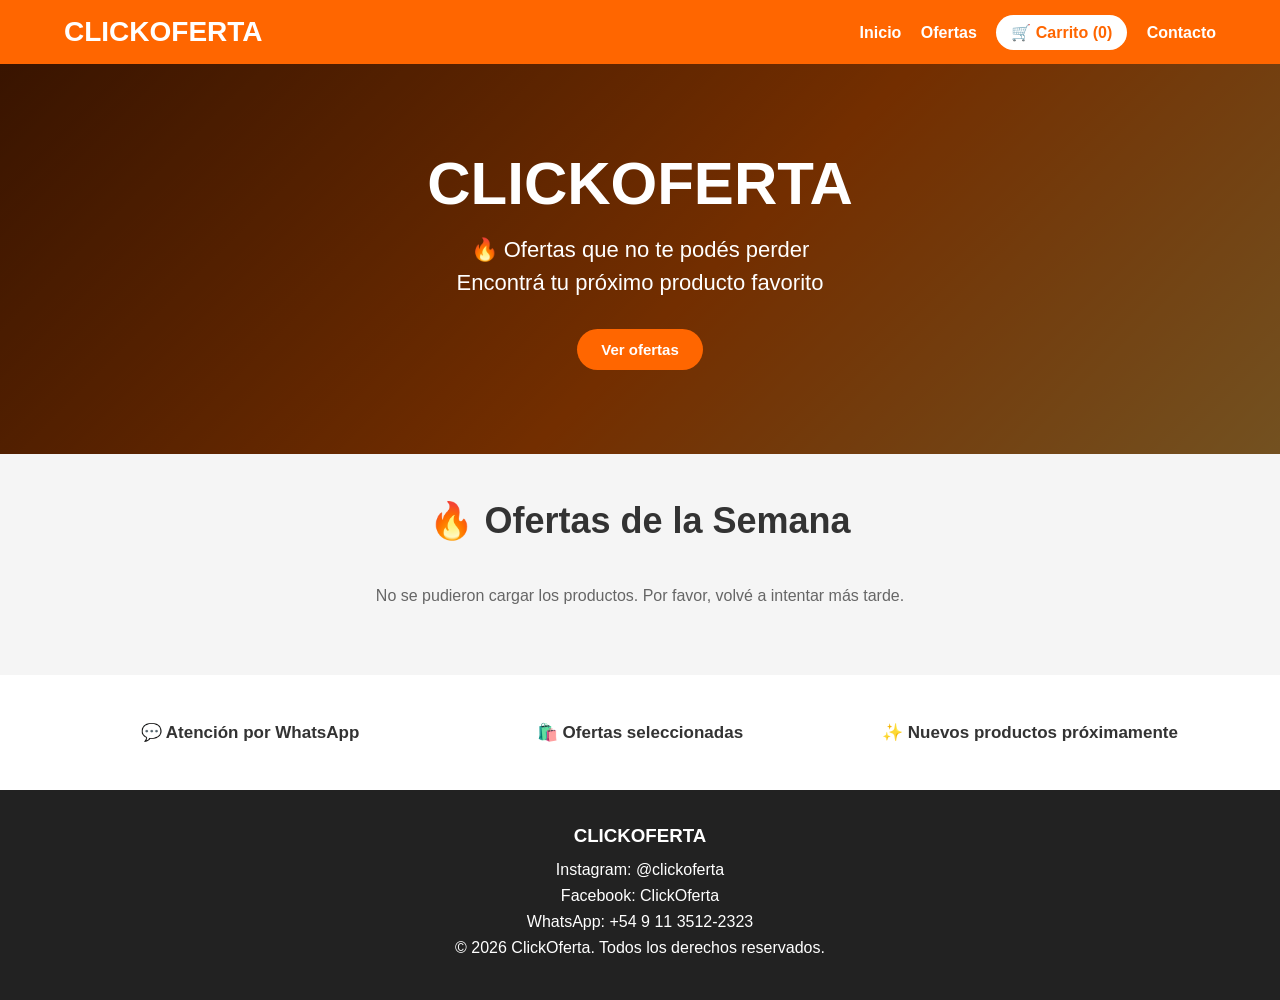
==== index.html @ 0ec1316c "Update index.html" ====
<!DOCTYPE html>
<html lang="es">
<head>
<meta charset="UTF-8">
<meta name="viewport" content="width=device-width, initial-scale=1.0">
<title>ClickOferta | Ofertas y Novedades</title>
<meta name="description" content="Ofertas y productos seleccionados de ClickOferta. Comprá por WhatsApp.">

<style>
*{margin:0;padding:0;box-sizing:border-box;font-family:Arial,Helvetica,sans-serif}
html{scroll-behavior:smooth}
body{background:#f5f5f5;color:#333}
header{background:#ff6600;padding:16px 5%;display:flex;justify-content:space-between;align-items:center;color:white;position:sticky;top:0;z-index:1000}
.logo{font-size:28px;font-weight:800}
.menu a{color:white;text-decoration:none;margin-left:15px;font-weight:bold}
.cart-link{background:white;color:#ff6600!important;padding:9px 15px;border-radius:25px}
.banner{min-height:390px;background:linear-gradient(rgba(0,0,0,.55),rgba(0,0,0,.55)),linear-gradient(135deg,#7d2c00,#ff6600 55%,#ffb347);display:flex;justify-content:center;align-items:center;text-align:center;color:white;padding:35px 20px}
.banner-content h1{font-size:clamp(38px,6vw,60px);margin-bottom:15px}
.banner-content p{font-size:clamp(18px,2.5vw,22px);line-height:1.5;margin-bottom:20px}
.btn{display:inline-block;background:#ff6600;color:white;padding:12px 24px;border-radius:30px;text-decoration:none;font-weight:bold;margin-top:10px;border:none;cursor:pointer;font-size:15px}
.btn:hover{background:#e65300}
.btn:disabled{background:#aaa;cursor:not-allowed}
.section-title{text-align:center;font-size:clamp(28px,4vw,36px);margin:45px 0 30px}
.offers{padding:1px 0 55px}
.grid{display:grid;grid-template-columns:repeat(2,minmax(0,1fr));gap:25px;max-width:1100px;padding:0 5%;margin:0 auto}
.card{background:white;border-radius:14px;overflow:hidden;box-shadow:0 3px 12px rgba(0,0,0,.1)}
.card img{display:block;width:100%;height:330px;object-fit:contain;background:white;padding:12px}
.card-body{padding:20px;text-align:center}
.card-body h3{font-size:21px;margin-bottom:10px}
.description{color:#666;line-height:1.5;min-height:48px;margin-bottom:12px}
.precio{font-size:27px;font-weight:800;color:#ff6600;margin:12px 0}
.stock{display:inline-block;color:#187a36;background:#e8f7ed;padding:7px 12px;border-radius:20px;font-size:14px;font-weight:bold}
.stock.sin-stock{color:#a12626;background:#fdeaea}
.add-button{display:block;width:100%;margin-top:15px}
#estado-productos{text-align:center;color:#666;padding:15px}
#carrito{display:none;max-width:900px;margin:20px auto 55px;padding:25px;background:white;border-radius:14px;box-shadow:0 3px 12px rgba(0,0,0,.1)}
#carrito h2{text-align:center;margin-bottom:20px}
#carrito-vacio{text-align:center;color:#777;padding:20px}
.cart-item{display:flex;justify-content:space-between;align-items:center;gap:15px;padding:15px 0;border-bottom:1px solid #eee}
.cart-info{flex:1}
.cart-info strong{display:block;margin-bottom:6px}
.cart-info small{color:#777}
.quantity-controls{display:flex;align-items:center;gap:10px}
.quantity-controls button{width:32px;height:32px;border:none;border-radius:50%;background:#ff6600;color:white;font-size:19px;cursor:pointer}
.remove-button{background:none!important;color:#c62828!important;font-size:17px!important}
.cart-total{text-align:right;font-size:24px;font-weight:bold;color:#ff6600;margin-top:22px}
.buyer-form{margin-top:30px;border-top:1px solid #eee;padding-top:25px}
.buyer-form h3{margin-bottom:18px}
.form-grid{display:grid;grid-template-columns:1fr 1fr;gap:15px}
.field{display:flex;flex-direction:column;gap:7px}
.field.full{grid-column:1/-1}
.field label{font-weight:bold;font-size:14px}
.field input,.field textarea{width:100%;padding:12px;border:1px solid #ccc;border-radius:8px;font-size:16px}
.field textarea{min-height:80px;resize:vertical}
.checkout{display:block;width:100%;text-align:center;background:#25d366;color:white;padding:15px;border-radius:30px;text-decoration:none;font-weight:bold;margin-top:22px;border:none;cursor:pointer;font-size:16px}
.checkout:hover{background:#1eaf54}
.checkout:disabled{background:#aaa;cursor:not-allowed}
.clear-cart{display:block;margin:12px auto 0;background:none;border:none;color:#777;cursor:pointer;text-decoration:underline}
.beneficios{display:grid;grid-template-columns:repeat(3,1fr);gap:18px;padding:35px 5%;background:white;text-align:center}
.beneficio{padding:12px;font-size:17px;font-weight:bold}
footer{background:#222;color:white;text-align:center;padding:35px 20px}
footer h3{margin-bottom:14px}
footer p{margin:8px 0}
@media(max-width:700px){
header{flex-direction:column;gap:12px}
.menu{display:flex;flex-wrap:wrap;justify-content:center;gap:10px}
.menu a{margin:0 4px}
.banner{min-height:330px}
.grid{grid-template-columns:1fr;max-width:520px}
.card img{height:300px}
.beneficios{grid-template-columns:1fr;gap:5px}
#carrito{margin:20px 12px 45px;padding:18px}
.cart-item{flex-wrap:wrap}
.form-grid{grid-template-columns:1fr}
.field.full{grid-column:auto}
}
</style>
</head>

<body>
<header>
  <div class="logo">CLICKOFERTA</div>
  <nav class="menu">
    <a href="#inicio">Inicio</a>
    <a href="#ofertas">Ofertas</a>
    <a href="#carrito" class="cart-link">🛒 Carrito (<span id="cart-count">0</span>)</a>
    <a href="#contacto">Contacto</a>
  </nav>
</header>

<section class="banner" id="inicio">
  <div class="banner-content">
    <h1>CLICKOFERTA</h1>
    <p>🔥 Ofertas que no te podés perder<br>Encontrá tu próximo producto favorito</p>
    <a href="#ofertas" class="btn">Ver ofertas</a>
  </div>
</section>

<section class="offers" id="ofertas">
  <h2 class="section-title">🔥 Ofertas de la Semana</h2>
  <p id="estado-productos">Cargando productos...</p>
  <div class="grid" id="productos-grid"></div>
</section>

<section id="carrito">
  <h2>🛒 Tu carrito de compras</h2>
  <div id="carrito-contenido"></div>
  <p id="carrito-vacio">Todavía no agregaste productos.</p>
  <div class="cart-total" id="cart-total"></div>

  <div id="datos-comprador" class="buyer-form" style="display:none">
    <h3>📋 Datos del comprador</h3>
    <div class="form-grid">
      <div class="field">
        <label for="nombre">Nombre y apellido *</label>
        <input type="text" id="nombre" placeholder="Tu nombre completo" autocomplete="name" required>
      </div>
      <div class="field">
        <label for="telefono">Teléfono *</label>
        <input type="tel" id="telefono" placeholder="Tu número de teléfono" autocomplete="tel" required>
      </div>
      <div class="field full">
        <label for="localidad">Localidad *</label>
        <input type="text" id="localidad" placeholder="Ej.: Buenos Aires, CABA" autocomplete="address-level2" required>
      </div>
      <div class="field full">
        <label for="comentario">Comentario (opcional)</label>
        <textarea id="comentario" placeholder="Podés dejar una consulta o indicación sobre el pedido"></textarea>
      </div>
    </div>
    <p style="font-size:13px;color:#777;margin-top:15px">
      * Datos necesarios para coordinar tu pedido. El pago y la entrega se acuerdan por WhatsApp.
    </p>
    <button class="checkout" id="checkout-button" onclick="enviarPedido()">📲 Confirmar pedido y abrir WhatsApp</button>
    <p id="mensaje-pedido" role="status" style="margin-top:12px;text-align:center;color:#666"></p>
  </div>
  <button class="clear-cart" onclick="vaciarCarrito()" id="clear-cart" style="display:none">Vaciar carrito</button>
</section>

<section class="beneficios">
  <div class="beneficio">💬 Atención por WhatsApp</div>
  <div class="beneficio">🛍️ Ofertas seleccionadas</div>
  <div class="beneficio">✨ Nuevos productos próximamente</div>
</section>

<footer id="contacto">
  <h3>CLICKOFERTA</h3>
  <p>Instagram: @clickoferta</p>
  <p>Facebook: ClickOferta</p>
  <p>WhatsApp: +54 9 11 3512-2323</p>
  <p>© 2026 ClickOferta. Todos los derechos reservados.</p>
</footer>

<script>
/*
  ClickOferta - conexión pública con Supabase.
  La Publishable Key está diseñada para utilizarse en el navegador.
  Nunca colocar aquí una service_role o secret key.
*/
const SUPABASE_URL = "https://vrmbcydfrbchgbctzudh.supabase.co";
const SUPABASE_KEY = "sb_publishable_raH6XfFFeoTxalcwZNxCCA_uneHaIDI";
const WHATSAPP = "5491135122323";

let productos = {};
let carrito = {};

function formatoPrecio(valor) {
  return "$ " + Number(valor || 0).toLocaleString("es-AR", {
    minimumFractionDigits: 0,
    maximumFractionDigits: 2
  });
}

async function supabaseFetch(ruta, opciones = {}) {
  const respuesta = await fetch(SUPABASE_URL + ruta, {
    ...opciones,
    headers: {
      "apikey": SUPABASE_KEY,
      "Authorization": "Bearer " + SUPABASE_KEY,
      ...(opciones.headers || {})
    }
  });

  const texto = await respuesta.text();
  let datos = null;
  try { datos = texto ? JSON.parse(texto) : null; }
  catch { datos = texto; }

  if (!respuesta.ok) {
    const detalle = datos && datos.message ? datos.message : texto;
    throw new Error(detalle || "Error de conexión con Supabase.");
  }
  return datos;
}

async function cargarProductos() {
  const estado = document.getElementById("estado-productos");
  const grid = document.getElementById("productos-grid");

  try {
    const lista = await supabaseFetch(
      "/rest/v1/productos?select=id,nombre,descripcion,precio,stock,imagen,activo&activo=eq.true&order=id.asc"
    );

    productos = {};
    lista.forEach(p => { productos[String(p.id)] = p; });

    // Recuperar solamente cantidades válidas para productos que siguen activos.
    try {
      const guardado = JSON.parse(localStorage.getItem("clickoferta_carrito") || "{}");
      Object.keys(guardado).forEach(id => {
        const cantidad = Number(guardado[id]);
        if (productos[id] && Number.isInteger(cantidad) && cantidad > 0) {
          carrito[id] = Math.min(cantidad, Number(productos[id].stock));
        }
      });
    } catch (e) {
      carrito = {};
    }

    dibujarProductos();
    actualizarCarrito();
    estado.textContent = lista.length ? "" : "En este momento no hay ofertas disponibles.";
  } catch (error) {
    console.error("Error cargando productos:", error);
    estado.textContent = "No se pudieron cargar los productos. Por favor, volvé a intentar más tarde.";
  }
}

function dibujarProductos() {
  const grid = document.getElementById("productos-grid");
  grid.innerHTML = "";

  Object.values(productos).forEach(producto => {
    const sinStock = Number(producto.stock) <= 0;
    const card = document.createElement("article");
    card.className = "card";

    const img = document.createElement("img");
    img.src = producto.imagen || "";
    img.alt = producto.nombre;
    img.onerror = () => { img.style.display = "none"; };

    const body = document.createElement("div");
    body.className = "card-body";

    const titulo = document.createElement("h3");
    titulo.textContent = producto.nombre;

    const descripcion = document.createElement("p");
    descripcion.className = "description";
    descripcion.textContent = producto.descripcion || "";

    const precio = document.createElement("p");
    precio.className = "precio";
    precio.textContent = formatoPrecio(producto.precio);

    const stock = document.createElement("span");
    stock.className = sinStock ? "stock sin-stock" : "stock";
    stock.textContent = sinStock
      ? "Sin stock"
      : (Number(producto.stock) === 1
          ? "Última unidad disponible"
          : Number(producto.stock) + " unidades disponibles");

    const boton = document.createElement("button");
    boton.className = "btn add-button";
    boton.textContent = sinStock ? "Sin stock" : "🛒 Agregar al carrito";
    boton.disabled = sinStock;
    boton.onclick = () => agregarAlCarrito(String(producto.id));

    body.append(titulo, descripcion, precio, stock, boton);
    card.append(img, body);
    grid.appendChild(card);
  });
}

function guardarCarrito() {
  try {
    localStorage.setItem("clickoferta_carrito", JSON.stringify(carrito));
  } catch (error) {
    console.warn("No se pudo guardar el carrito en este navegador.");
  }
}

function agregarAlCarrito(id) {
  const producto = productos[id];
  if (!producto) return;

  const cantidad = carrito[id] || 0;
  if (cantidad >= Number(producto.stock)) {
    alert("No hay más unidades disponibles de este producto.");
    return;
  }

  carrito[id] = cantidad + 1;
  actualizarCarrito();
  document.getElementById("carrito").style.display = "block";
}

function cambiarCantidad(id, cambio) {
  const producto = productos[id];
  if (!producto) return;

  const nuevaCantidad = (carrito[id] || 0) + cambio;
  if (nuevaCantidad <= 0) {
    delete carrito[id];
  } else if (nuevaCantidad <= Number(producto.stock)) {
    carrito[id] = nuevaCantidad;
  } else {
    alert("No hay más unidades disponibles.");
  }
  actualizarCarrito();
}

function vaciarCarrito() {
  Object.keys(carrito).forEach(id => delete carrito[id]);
  actualizarCarrito();
}

function actualizarCarrito() {
  guardarCarrito();

  const contenido = document.getElementById("carrito-contenido");
  const vacio = document.getElementById("carrito-vacio");
  const totalElemento = document.getElementById("cart-total");
  const formulario = document.getElementById("datos-comprador");
  const clearButton = document.getElementById("clear-cart");

  contenido.innerHTML = "";
  let total = 0;
  let cantidadTotal = 0;

  Object.keys(carrito).forEach(id => {
    const producto = productos[id];
    const cantidad = carrito[id];
    if (!producto || cantidad <= 0) return;

    const subtotal = Number(producto.precio) * cantidad;
    total += subtotal;
    cantidadTotal += cantidad;

    const item = document.createElement("div");
    item.className = "cart-item";

    const info = document.createElement("div");
    info.className = "cart-info";

    const nombre = document.createElement("strong");
    nombre.textContent = producto.nombre;

    const precio = document.createElement("small");
    precio.textContent = formatoPrecio(producto.precio) +
      " c/u — Subtotal: " + formatoPrecio(subtotal);
    info.append(nombre, precio);

    const controles = document.createElement("div");
    controles.className = "quantity-controls";

    const menos = document.createElement("button");
    menos.textContent = "−";
    menos.setAttribute("aria-label", "Quitar una unidad");
    menos.onclick = () => cambiarCantidad(id, -1);

    const numero = document.createElement("span");
    numero.textContent = cantidad;

    const mas = document.createElement("button");
    mas.textContent = "+";
    mas.setAttribute("aria-label", "Agregar una unidad");
    mas.onclick = () => cambiarCantidad(id, 1);

    const eliminar = document.createElement("button");
    eliminar.textContent = "✕";
    eliminar.className = "remove-button";
    eliminar.setAttribute("aria-label", "Eliminar producto");
    eliminar.onclick = () => {
      delete carrito[id];
      actualizarCarrito();
    };

    controles.append(menos, numero, mas, eliminar);
    item.append(info, controles);
    contenido.appendChild(item);
  });

  document.getElementById("cart-count").textContent = cantidadTotal;
  vacio.style.display = cantidadTotal === 0 ? "block" : "none";
  totalElemento.textContent = cantidadTotal > 0 ? "Total: " + formatoPrecio(total) : "";
  formulario.style.display = cantidadTotal > 0 ? "block" : "none";
  clearButton.style.display = cantidadTotal > 0 ? "block" : "none";
}

async function enviarPedido() {
  if (Object.keys(carrito).length === 0) {
    alert("Tu carrito está vacío.");
    return;
  }

  const nombre = document.getElementById("nombre").value.trim();
  const telefono = document.getElementById("telefono").value.trim();
  const localidad = document.getElementById("localidad").value.trim();
  const comentario = document.getElementById("comentario").value.trim();
  const boton = document.getElementById("checkout-button");
  const mensajeEstado = document.getElementById("mensaje-pedido");

  if (!nombre || !telefono || !localidad) {
    alert("Completá tu nombre, teléfono y localidad para continuar.");
    return;
  }

  const items = Object.keys(carrito).map(id => ({
    producto_id: Number(id),
    cantidad: Number(carrito[id])
  }));

  boton.disabled = true;
  boton.textContent = "Registrando pedido...";
  mensajeEstado.textContent = "Estamos verificando el stock y registrando tu pedido.";

  try {
    const resultado = await supabaseFetch("/rest/v1/rpc/crear_pedido", {
      method: "POST",
      headers: { "Content-Type": "application/json" },
      body: JSON.stringify({
        p_nombre_cliente: nombre,
        p_telefono_cliente: telefono,
        p_localidad: localidad,
        p_observaciones: comentario,
        p_items: items
      })
    });

    if (!resultado || resultado.ok !== true) {
      throw new Error("Supabase no confirmó el registro del pedido.");
    }

    const numeroPedido = resultado.numero_pedido;
    const total = Number(resultado.total);

    let texto = "Hola, quiero confirmar mi pedido en CLICKOFERTA.\n\n";
    texto += "NÚMERO DE PEDIDO: " + numeroPedido + "\n\n";
    texto += "DATOS DEL COMPRADOR\n";
    texto += "Nombre: " + nombre + "\n";
    texto += "Teléfono: " + telefono + "\n";
    texto += "Localidad: " + localidad + "\n\n";
    texto += "DETALLE DEL PEDIDO\n";

    items.forEach(item => {
      const producto = productos[String(item.producto_id)];
      if (producto) {
        texto += producto.nombre + "\n";
        texto += "Cantidad: " + item.cantidad + "\n";
        texto += "Precio unitario: " + formatoPrecio(producto.precio) + "\n\n";
      }
    });

    texto += "TOTAL REGISTRADO: " + formatoPrecio(total) + "\n";
    texto += "Entrega y pago: a coordinar.\n";
    if (comentario) texto += "\nComentario: " + comentario + "\n";
    texto += "\nQuedo a la espera de confirmación. ¡Gracias!";

    // El pedido ya está registrado en Supabase antes de abrir WhatsApp.
    mensajeEstado.textContent = "Pedido " + numeroPedido + " registrado. Abriendo WhatsApp...";
    vaciarCarrito();
    await cargarProductos();

    const url = "https://wa.me/" + WHATSAPP + "?text=" + encodeURIComponent(texto);
    const ventana = window.open(url, "_blank");

    if (!ventana) {
      mensajeEstado.textContent =
        "Tu pedido " + numeroPedido + " quedó registrado. El navegador bloqueó la apertura de WhatsApp; abrí WhatsApp y enviá el número de pedido.";
      alert("El pedido " + numeroPedido + " quedó registrado, pero el navegador bloqueó WhatsApp. Podés abrir WhatsApp manualmente.");
    }
  } catch (error) {
    console.error("No se pudo registrar el pedido:", error);
    mensajeEstado.textContent = "No se pudo registrar el pedido. Tu carrito sigue guardado.";
    alert("No se pudo registrar el pedido: " + error.message +
      "\n\nNo se descontó stock si la operación falló. Revisá tu conexión e intentá nuevamente.");
  } finally {
    boton.disabled = false;
    boton.textContent = "📲 Confirmar pedido y abrir WhatsApp";
  }
}

// Al abrir el sitio, consultar los productos y el stock actuales.
cargarProductos();
</script>
</body>
</html>
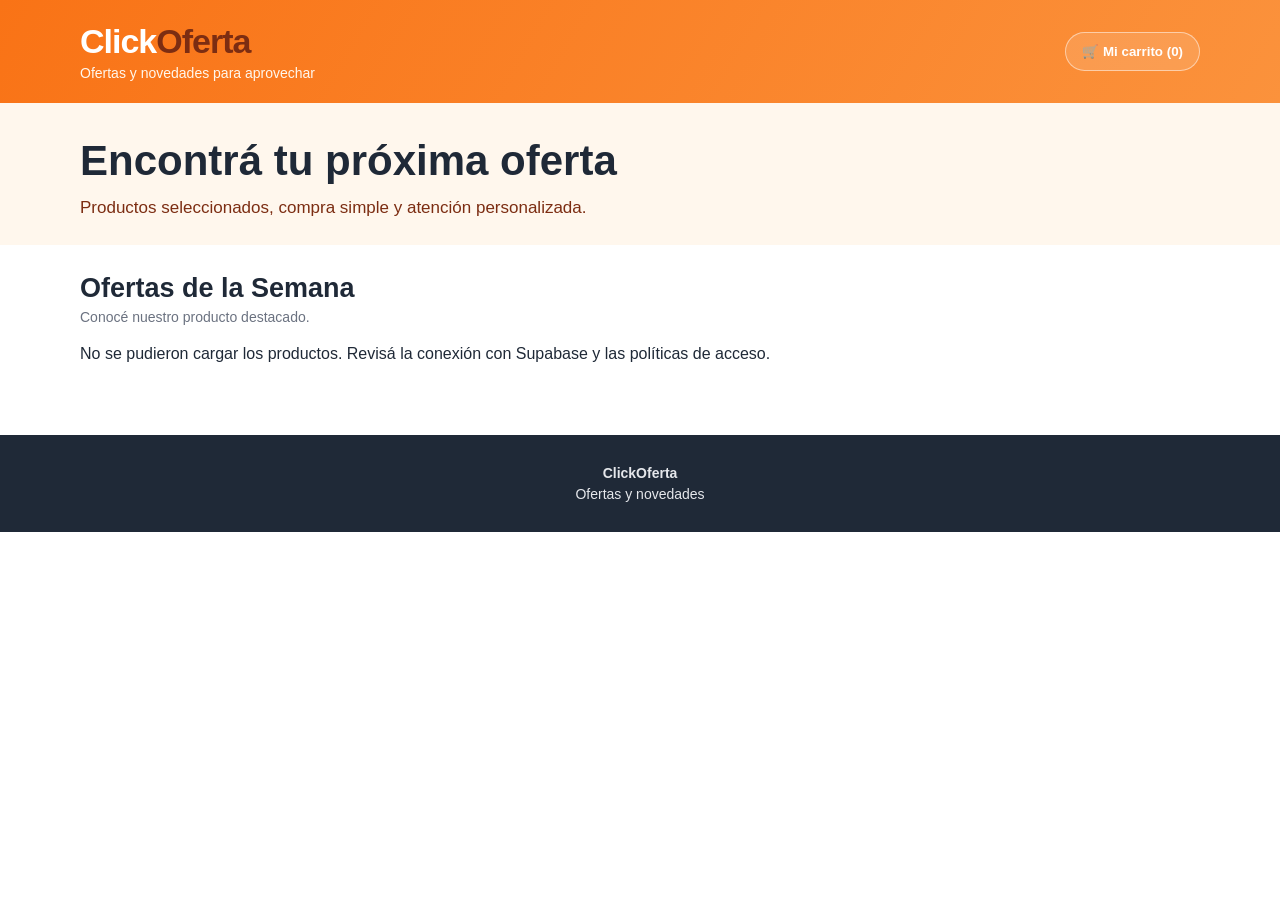
==== commit fcc820c0: "Update index.html" ====
--- a/index.html
+++ b/index.html
@@ -1,491 +1,103 @@
 <!DOCTYPE html>
 <html lang="es">
 <head>
-<meta charset="UTF-8">
-<meta name="viewport" content="width=device-width, initial-scale=1.0">
-<title>ClickOferta | Ofertas y Novedades</title>
-<meta name="description" content="Ofertas y productos seleccionados de ClickOferta. Comprá por WhatsApp.">
+  <meta charset="UTF-8">
+  <meta name="viewport" content="width=device-width, initial-scale=1.0">
+  <meta name="theme-color" content="#f97316">
+  <title>ClickOferta | Ofertas y Novedades</title>
+  <meta name="description" content="Ofertas y productos seleccionados de ClickOferta. Hacé tu pedido online.">
+  <style>
+    :root{--naranja:#f97316;--naranja2:#ea580c;--oscuro:#1f2937;--gris:#6b7280;--fondo:#fff7ed;--borde:#fed7aa;--verde:#15803d}
+    *{box-sizing:border-box} body{margin:0;font-family:Arial,Helvetica,sans-serif;color:var(--oscuro);background:#fff}
+    header{background:linear-gradient(120deg,#f97316,#fb923c);color:#fff;padding:22px 16px;box-shadow:0 3px 12px #00000018}
+    .contenedor{width:min(1120px,calc(100% - 32px));margin:auto}.cabecera{display:flex;align-items:center;justify-content:space-between;gap:16px;flex-wrap:wrap}
+    .marca{font-size:clamp(25px,4vw,34px);font-weight:900;letter-spacing:-1px}.marca span{color:#7c2d12}.submarca{margin-top:4px;font-size:14px;color:#fff7ed}
+    .carrito-top{border:1px solid #ffffff80;background:#ffffff20;color:#fff;padding:11px 16px;border-radius:999px;font-weight:700;cursor:pointer}
+    .hero{padding:34px 0 24px;background:var(--fondo)}.hero h1{font-size:clamp(27px,5vw,42px);margin:0 0 10px}.hero p{margin:0;color:#7c2d12;font-size:17px;line-height:1.5}
+    main{padding:28px 0 56px}.titulo-seccion{display:flex;align-items:end;justify-content:space-between;gap:12px;margin-bottom:20px}.titulo-seccion h2{margin:0;font-size:27px}.titulo-seccion p{margin:5px 0 0;color:var(--gris);font-size:14px}
+    .producto{display:grid;grid-template-columns:minmax(0,1fr) minmax(0,1fr);gap:26px;border:1px solid #eee;border-radius:18px;padding:18px;box-shadow:0 8px 28px #0000000b;max-width:900px}
+    .foto-principal{width:100%;aspect-ratio:1/1;object-fit:contain;background:#fafafa;border-radius:13px;border:1px solid #eee;display:block}.miniaturas{display:flex;gap:9px;margin-top:10px;flex-wrap:wrap}.miniatura{width:68px;height:68px;object-fit:cover;border:2px solid transparent;border-radius:9px;cursor:pointer;background:#fafafa}.miniatura.activa{border-color:var(--naranja)}
+    .info-producto{display:flex;flex-direction:column;align-items:flex-start}.etiqueta{display:inline-block;background:#ffedd5;color:#9a3412;padding:6px 10px;border-radius:999px;font-size:12px;font-weight:800;margin-bottom:12px}.info-producto h3{font-size:25px;line-height:1.25;margin:0 0 12px}.descripcion{color:#4b5563;line-height:1.65;white-space:pre-line}.precio{font-size:32px;font-weight:900;color:var(--naranja2);margin:18px 0 8px}.disponibilidad{font-size:14px;color:var(--verde);font-weight:700;margin-bottom:18px}.sin-stock{color:#b91c1c}.boton{border:0;border-radius:10px;padding:13px 18px;background:var(--naranja);color:#fff;font-weight:800;font-size:15px;cursor:pointer}.boton:hover{background:var(--naranja2)}.boton:disabled{background:#9ca3af;cursor:not-allowed}.aviso{font-size:12px;color:var(--gris);margin-top:10px}
+    .panel-carrito{margin-top:34px;border:1px solid var(--borde);background:#fffaf5;border-radius:16px;padding:20px;display:none}.panel-carrito.visible{display:block}.panel-carrito h2{margin:0 0 15px}.item-carrito{display:flex;justify-content:space-between;gap:12px;padding:10px 0;border-bottom:1px solid #eee}.item-carrito small{display:block;color:var(--gris);margin-top:4px}.controles{display:flex;align-items:center;gap:8px}.controles button{width:30px;height:30px;border:1px solid #ddd;background:#fff;border-radius:7px;cursor:pointer}.total{font-size:21px;font-weight:900;text-align:right;margin:18px 0}.formulario{display:grid;grid-template-columns:1fr 1fr;gap:12px;margin-top:18px}.formulario input,.formulario textarea{width:100%;padding:12px;border:1px solid #d1d5db;border-radius:9px;font:inherit}.formulario textarea{grid-column:1/-1;min-height:80px;resize:vertical}.acciones{display:flex;gap:10px;flex-wrap:wrap;margin-top:14px}.secundario{background:#fff;color:#374151;border:1px solid #d1d5db}.estado{margin-top:12px;font-size:14px;line-height:1.5}.estado.error{color:#b91c1c}.estado.ok{color:var(--verde)}
+    footer{background:#1f2937;color:#e5e7eb;text-align:center;padding:25px 16px;font-size:14px}footer p{margin:5px}
+    @media(max-width:700px){.producto{grid-template-columns:1fr;padding:13px;gap:18px}.info-producto h3{font-size:22px}.formulario{grid-template-columns:1fr}.formulario textarea{grid-column:auto}.titulo-seccion{align-items:flex-start;flex-direction:column}.foto-principal{aspect-ratio:1/1}}
+  </style>
+</head>
+<body>
+  <header><div class="contenedor cabecera"><div><div class="marca">Click<span>Oferta</span></div><div class="submarca">Ofertas y novedades para aprovechar</div></div><button class="carrito-top" onclick="mostrarCarrito()">🛒 Mi carrito (<span id="cantidad-carrito">0</span>)</button></div></header>
+  <section class="hero"><div class="contenedor"><h1>Encontrá tu próxima oferta</h1><p>Productos seleccionados, compra simple y atención personalizada.</p></div></section>
+  <main class="contenedor"><section><div class="titulo-seccion"><div><h2>Ofertas de la Semana</h2><p>Conocé nuestro producto destacado.</p></div></div><div id="productos"><p>Cargando productos...</p></div></section>
+    <section id="panel-carrito" class="panel-carrito"><h2>Tu pedido</h2><div id="detalle-carrito"></div><div class="total" id="total-carrito">Total: $ 0</div>
+      <form id="form-pedido" onsubmit="confirmarPedido(event)"><div class="formulario">
+        <input id="nombre" name="nombre" placeholder="Nombre y apellido" required maxlength="100">
+        <input id="telefono" name="telefono" placeholder="Teléfono / WhatsApp" required maxlength="40">
+        <input id="localidad" name="localidad" placeholder="Localidad" required maxlength="100">
+        <input id="direccion" name="direccion" placeholder="Dirección (opcional)" maxlength="180">
+        <textarea id="comentario" name="comentario" placeholder="Comentario u observaciones (opcional)" maxlength="500"></textarea>
+      </div><div class="acciones"><button class="boton" id="btn-confirmar" type="submit">Confirmar pedido</button><button class="boton secundario" type="button" onclick="vaciarCarrito()">Vaciar carrito</button></div><div id="estado-pedido" class="estado" aria-live="polite"></div></form>
+      <p class="aviso">Al confirmar, registramos el pedido y se abrirá WhatsApp para coordinar el pago y la entrega.</p>
+    </section>
+  </main>
+  <footer><p><strong>ClickOferta</strong></p><p>Ofertas y novedades</p></footer>
+<script>
+  // Configuración pública del proyecto Supabase. Nunca colocar aquí una clave sb_secret_ o service_role.
+  const SUPABASE_URL = 'https://zjdwxwlditeiukbewtmn.supabase.co';
+  const SUPABASE_KEY = 'sb_publishable_C8novTwRW2I8Y7NV-LU7Zw_pv4esHWJ';
+  const WHATSAPP = '5491135122323';
+  const STORAGE_KEY = 'clickoferta_carrito';
+  let productos = [];
+  let carrito = cargarCarritoLocal();
 
-<style>
-*{margin:0;padding:0;box-sizing:border-box;font-family:Arial,Helvetica,sans-serif}
-html{scroll-behavior:smooth}
-body{background:#f5f5f5;color:#333}
-header{background:#ff6600;padding:16px 5%;display:flex;justify-content:space-between;align-items:center;color:white;position:sticky;top:0;z-index:1000}
-.logo{font-size:28px;font-weight:800}
-.menu a{color:white;text-decoration:none;margin-left:15px;font-weight:bold}
-.cart-link{background:white;color:#ff6600!important;padding:9px 15px;border-radius:25px}
-.banner{min-height:390px;background:linear-gradient(rgba(0,0,0,.55),rgba(0,0,0,.55)),linear-gradient(135deg,#7d2c00,#ff6600 55%,#ffb347);display:flex;justify-content:center;align-items:center;text-align:center;color:white;padding:35px 20px}
-.banner-content h1{font-size:clamp(38px,6vw,60px);margin-bottom:15px}
-.banner-content p{font-size:clamp(18px,2.5vw,22px);line-height:1.5;margin-bottom:20px}
-.btn{display:inline-block;background:#ff6600;color:white;padding:12px 24px;border-radius:30px;text-decoration:none;font-weight:bold;margin-top:10px;border:none;cursor:pointer;font-size:15px}
-.btn:hover{background:#e65300}
-.btn:disabled{background:#aaa;cursor:not-allowed}
-.section-title{text-align:center;font-size:clamp(28px,4vw,36px);margin:45px 0 30px}
-.offers{padding:1px 0 55px}
-.grid{display:grid;grid-template-columns:repeat(2,minmax(0,1fr));gap:25px;max-width:1100px;padding:0 5%;margin:0 auto}
-.card{background:white;border-radius:14px;overflow:hidden;box-shadow:0 3px 12px rgba(0,0,0,.1)}
-.card img{display:block;width:100%;height:330px;object-fit:contain;background:white;padding:12px}
-.card-body{padding:20px;text-align:center}
-.card-body h3{font-size:21px;margin-bottom:10px}
-.description{color:#666;line-height:1.5;min-height:48px;margin-bottom:12px}
-.precio{font-size:27px;font-weight:800;color:#ff6600;margin:12px 0}
-.stock{display:inline-block;color:#187a36;background:#e8f7ed;padding:7px 12px;border-radius:20px;font-size:14px;font-weight:bold}
-.stock.sin-stock{color:#a12626;background:#fdeaea}
-.add-button{display:block;width:100%;margin-top:15px}
-#estado-productos{text-align:center;color:#666;padding:15px}
-#carrito{display:none;max-width:900px;margin:20px auto 55px;padding:25px;background:white;border-radius:14px;box-shadow:0 3px 12px rgba(0,0,0,.1)}
-#carrito h2{text-align:center;margin-bottom:20px}
-#carrito-vacio{text-align:center;color:#777;padding:20px}
-.cart-item{display:flex;justify-content:space-between;align-items:center;gap:15px;padding:15px 0;border-bottom:1px solid #eee}
-.cart-info{flex:1}
-.cart-info strong{display:block;margin-bottom:6px}
-.cart-info small{color:#777}
-.quantity-controls{display:flex;align-items:center;gap:10px}
-.quantity-controls button{width:32px;height:32px;border:none;border-radius:50%;background:#ff6600;color:white;font-size:19px;cursor:pointer}
-.remove-button{background:none!important;color:#c62828!important;font-size:17px!important}
-.cart-total{text-align:right;font-size:24px;font-weight:bold;color:#ff6600;margin-top:22px}
-.buyer-form{margin-top:30px;border-top:1px solid #eee;padding-top:25px}
-.buyer-form h3{margin-bottom:18px}
-.form-grid{display:grid;grid-template-columns:1fr 1fr;gap:15px}
-.field{display:flex;flex-direction:column;gap:7px}
-.field.full{grid-column:1/-1}
-.field label{font-weight:bold;font-size:14px}
-.field input,.field textarea{width:100%;padding:12px;border:1px solid #ccc;border-radius:8px;font-size:16px}
-.field textarea{min-height:80px;resize:vertical}
-.checkout{display:block;width:100%;text-align:center;background:#25d366;color:white;padding:15px;border-radius:30px;text-decoration:none;font-weight:bold;margin-top:22px;border:none;cursor:pointer;font-size:16px}
-.checkout:hover{background:#1eaf54}
-.checkout:disabled{background:#aaa;cursor:not-allowed}
-.clear-cart{display:block;margin:12px auto 0;background:none;border:none;color:#777;cursor:pointer;text-decoration:underline}
-.beneficios{display:grid;grid-template-columns:repeat(3,1fr);gap:18px;padding:35px 5%;background:white;text-align:center}
-.beneficio{padding:12px;font-size:17px;font-weight:bold}
-footer{background:#222;color:white;text-align:center;padding:35px 20px}
-footer h3{margin-bottom:14px}
-footer p{margin:8px 0}
-@media(max-width:700px){
-header{flex-direction:column;gap:12px}
-.menu{display:flex;flex-wrap:wrap;justify-content:center;gap:10px}
-.menu a{margin:0 4px}
-.banner{min-height:330px}
-.grid{grid-template-columns:1fr;max-width:520px}
-.card img{height:300px}
-.beneficios{grid-template-columns:1fr;gap:5px}
-#carrito{margin:20px 12px 45px;padding:18px}
-.cart-item{flex-wrap:wrap}
-.form-grid{grid-template-columns:1fr}
-.field.full{grid-column:auto}
-}
-</style>
-</head>
-
-<body>
-<header>
-  <div class="logo">CLICKOFERTA</div>
-  <nav class="menu">
-    <a href="#inicio">Inicio</a>
-    <a href="#ofertas">Ofertas</a>
-    <a href="#carrito" class="cart-link">🛒 Carrito (<span id="cart-count">0</span>)</a>
-    <a href="#contacto">Contacto</a>
-  </nav>
-</header>
-
-<section class="banner" id="inicio">
-  <div class="banner-content">
-    <h1>CLICKOFERTA</h1>
-    <p>🔥 Ofertas que no te podés perder<br>Encontrá tu próximo producto favorito</p>
-    <a href="#ofertas" class="btn">Ver ofertas</a>
-  </div>
-</section>
-
-<section class="offers" id="ofertas">
-  <h2 class="section-title">🔥 Ofertas de la Semana</h2>
-  <p id="estado-productos">Cargando productos...</p>
-  <div class="grid" id="productos-grid"></div>
-</section>
-
-<section id="carrito">
-  <h2>🛒 Tu carrito de compras</h2>
-  <div id="carrito-contenido"></div>
-  <p id="carrito-vacio">Todavía no agregaste productos.</p>
-  <div class="cart-total" id="cart-total"></div>
-
-  <div id="datos-comprador" class="buyer-form" style="display:none">
-    <h3>📋 Datos del comprador</h3>
-    <div class="form-grid">
-      <div class="field">
-        <label for="nombre">Nombre y apellido *</label>
-        <input type="text" id="nombre" placeholder="Tu nombre completo" autocomplete="name" required>
-      </div>
-      <div class="field">
-        <label for="telefono">Teléfono *</label>
-        <input type="tel" id="telefono" placeholder="Tu número de teléfono" autocomplete="tel" required>
-      </div>
-      <div class="field full">
-        <label for="localidad">Localidad *</label>
-        <input type="text" id="localidad" placeholder="Ej.: Buenos Aires, CABA" autocomplete="address-level2" required>
-      </div>
-      <div class="field full">
-        <label for="comentario">Comentario (opcional)</label>
-        <textarea id="comentario" placeholder="Podés dejar una consulta o indicación sobre el pedido"></textarea>
-      </div>
-    </div>
-    <p style="font-size:13px;color:#777;margin-top:15px">
-      * Datos necesarios para coordinar tu pedido. El pago y la entrega se acuerdan por WhatsApp.
-    </p>
-    <button class="checkout" id="checkout-button" onclick="enviarPedido()">📲 Confirmar pedido y abrir WhatsApp</button>
-    <p id="mensaje-pedido" role="status" style="margin-top:12px;text-align:center;color:#666"></p>
-  </div>
-  <button class="clear-cart" onclick="vaciarCarrito()" id="clear-cart" style="display:none">Vaciar carrito</button>
-</section>
-
-<section class="beneficios">
-  <div class="beneficio">💬 Atención por WhatsApp</div>
-  <div class="beneficio">🛍️ Ofertas seleccionadas</div>
-  <div class="beneficio">✨ Nuevos productos próximamente</div>
-</section>
-
-<footer id="contacto">
-  <h3>CLICKOFERTA</h3>
-  <p>Instagram: @clickoferta</p>
-  <p>Facebook: ClickOferta</p>
-  <p>WhatsApp: +54 9 11 3512-2323</p>
-  <p>© 2026 ClickOferta. Todos los derechos reservados.</p>
-</footer>
-
-<script>
-/*
-  ClickOferta - conexión pública con Supabase.
-  La Publishable Key está diseñada para utilizarse en el navegador.
-  Nunca colocar aquí una service_role o secret key.
-*/
-const SUPABASE_URL = "https://vrmbcydfrbchgbctzudh.supabase.co";
-const SUPABASE_KEY = "sb_publishable_raH6XfFFeoTxalcwZNxCCA_uneHaIDI";
-const WHATSAPP = "5491135122323";
-
-let productos = {};
-let carrito = {};
-
-function formatoPrecio(valor) {
-  return "$ " + Number(valor || 0).toLocaleString("es-AR", {
-    minimumFractionDigits: 0,
-    maximumFractionDigits: 2
-  });
-}
-
-async function supabaseFetch(ruta, opciones = {}) {
-  const respuesta = await fetch(SUPABASE_URL + ruta, {
-    ...opciones,
-    headers: {
-      "apikey": SUPABASE_KEY,
-      "Authorization": "Bearer " + SUPABASE_KEY,
-      ...(opciones.headers || {})
-    }
-  });
-
-  const texto = await respuesta.text();
-  let datos = null;
-  try { datos = texto ? JSON.parse(texto) : null; }
-  catch { datos = texto; }
-
-  if (!respuesta.ok) {
-    const detalle = datos && datos.message ? datos.message : texto;
-    throw new Error(detalle || "Error de conexión con Supabase.");
+  function headers(extra={}) { return { 'apikey': SUPABASE_KEY, 'Authorization': 'Bearer ' + SUPABASE_KEY, ...extra }; }
+  function dinero(valor) { return new Intl.NumberFormat('es-AR',{style:'currency',currency:'ARS',maximumFractionDigits:0}).format(Number(valor)||0); }
+  function escapar(s) { return String(s??'').replace(/[&<>"']/g,c=>({'&':'&amp;','<':'&lt;','>':'&gt;','"':'&quot;',"'":'&#39;'}[c])); }
+  function obtenerFotos(valor) {
+    if (Array.isArray(valor)) return valor.filter(x=>typeof x==='string' && x.trim()).map(x=>x.trim());
+    if (!valor) return [];
+    if (typeof valor==='string') { try { const j=JSON.parse(valor); if(Array.isArray(j)) return j.filter(Boolean); } catch(e){} return valor.split('|').map(x=>x.trim()).filter(Boolean); }
+    return [];
   }
-  return datos;
-}
-
-async function cargarProductos() {
-  const estado = document.getElementById("estado-productos");
-  const grid = document.getElementById("productos-grid");
-
-  try {
-    const lista = await supabaseFetch(
-      "/rest/v1/productos?select=id,nombre,descripcion,precio,stock,imagen,activo&activo=eq.true&order=id.asc"
-    );
-
-    productos = {};
-    lista.forEach(p => { productos[String(p.id)] = p; });
-
-    // Recuperar solamente cantidades válidas para productos que siguen activos.
+  async function cargarProductos() {
+    const cont=document.getElementById('productos');
     try {
-      const guardado = JSON.parse(localStorage.getItem("clickoferta_carrito") || "{}");
-      Object.keys(guardado).forEach(id => {
-        const cantidad = Number(guardado[id]);
-        if (productos[id] && Number.isInteger(cantidad) && cantidad > 0) {
-          carrito[id] = Math.min(cantidad, Number(productos[id].stock));
-        }
-      });
-    } catch (e) {
-      carrito = {};
-    }
-
-    dibujarProductos();
-    actualizarCarrito();
-    estado.textContent = lista.length ? "" : "En este momento no hay ofertas disponibles.";
-  } catch (error) {
-    console.error("Error cargando productos:", error);
-    estado.textContent = "No se pudieron cargar los productos. Por favor, volvé a intentar más tarde.";
+      const url=SUPABASE_URL+'/rest/v1/productos?select=id,nombre,descripcion,precio,stock,imagenes,activo&activo=eq.true&order=creado_en.asc';
+      const r=await fetch(url,{headers:headers()});
+      if(!r.ok) throw new Error(await r.text());
+      productos=await r.json();
+      if(!productos.length){cont.innerHTML='<p>Por el momento no hay productos publicados.</p>';return;}
+      cont.innerHTML=productos.map(p=>{
+        const fotos=obtenerFotos(p.imagenes); const sinStock=Number(p.stock)<=0;
+        const principal=fotos[0]||'';
+        return `<article class="producto"><div><img class="foto-principal" id="foto-${escapar(p.id)}" src="${escapar(principal)}" alt="${escapar(p.nombre)}" onerror="this.style.objectFit='contain';this.alt='Foto no disponible';this.src='data:image/svg+xml,%3Csvg xmlns=%27http://www.w3.org/2000/svg%27 width=%27400%27 height=%27400%27%3E%3Crect width=%27100%25%27 height=%27100%25%27 fill=%27%23f3f4f6%27/%3E%3Ctext x=%2750%25%27 y=%2750%25%27 text-anchor=%27middle%27 fill=%27%236b7280%27 font-size=%2720%27%3EFoto no disponible%3C/text%3E%3C/svg%3E'">${fotos.length>1?`<div class="miniaturas">${fotos.map((f,i)=>`<img class="miniatura ${i===0?'activa':''}" src="${escapar(f)}" alt="Vista ${i+1}" onclick="cambiarFoto('${escapar(p.id)}','${escapar(f)}',this)" onerror="this.style.display='none'">`).join('')}</div>`:''}</div><div class="info-producto"><span class="etiqueta">OFERTA DE LA SEMANA</span><h3>${escapar(p.nombre)}</h3><div class="descripcion">${escapar(p.descripcion||'')}</div><div class="precio">${dinero(p.precio)}</div><div class="disponibilidad ${sinStock?'sin-stock':''}">${sinStock?'Sin stock disponible':'Disponible'}</div><button class="boton" ${sinStock?'disabled':''} onclick="agregarCarrito('${escapar(p.id)}')">${sinStock?'Sin stock':'Agregar al carrito'}</button><div class="aviso">Las imágenes son ilustrativas del producto publicado.</div></div></article>`;
+      }).join('');
+      actualizarCarrito();
+    } catch(e) { console.error(e); cont.innerHTML='<p>No se pudieron cargar los productos. Revisá la conexión con Supabase y las políticas de acceso.</p>'; }
   }
-}
-
-function dibujarProductos() {
-  const grid = document.getElementById("productos-grid");
-  grid.innerHTML = "";
-
-  Object.values(productos).forEach(producto => {
-    const sinStock = Number(producto.stock) <= 0;
-    const card = document.createElement("article");
-    card.className = "card";
-
-    const img = document.createElement("img");
-    img.src = producto.imagen || "";
-    img.alt = producto.nombre;
-    img.onerror = () => { img.style.display = "none"; };
-
-    const body = document.createElement("div");
-    body.className = "card-body";
-
-    const titulo = document.createElement("h3");
-    titulo.textContent = producto.nombre;
-
-    const descripcion = document.createElement("p");
-    descripcion.className = "description";
-    descripcion.textContent = producto.descripcion || "";
-
-    const precio = document.createElement("p");
-    precio.className = "precio";
-    precio.textContent = formatoPrecio(producto.precio);
-
-    const stock = document.createElement("span");
-    stock.className = sinStock ? "stock sin-stock" : "stock";
-    stock.textContent = sinStock
-      ? "Sin stock"
-      : (Number(producto.stock) === 1
-          ? "Última unidad disponible"
-          : Number(producto.stock) + " unidades disponibles");
-
-    const boton = document.createElement("button");
-    boton.className = "btn add-button";
-    boton.textContent = sinStock ? "Sin stock" : "🛒 Agregar al carrito";
-    boton.disabled = sinStock;
-    boton.onclick = () => agregarAlCarrito(String(producto.id));
-
-    body.append(titulo, descripcion, precio, stock, boton);
-    card.append(img, body);
-    grid.appendChild(card);
-  });
-}
-
-function guardarCarrito() {
-  try {
-    localStorage.setItem("clickoferta_carrito", JSON.stringify(carrito));
-  } catch (error) {
-    console.warn("No se pudo guardar el carrito en este navegador.");
+  function cambiarFoto(id,url,el){const img=document.getElementById('foto-'+id);if(img)img.src=url;el.parentElement.querySelectorAll('.miniatura').forEach(x=>x.classList.remove('activa'));el.classList.add('activa');}
+  function cargarCarritoLocal(){try{return JSON.parse(localStorage.getItem(STORAGE_KEY)||'{}')}catch(e){return {}}}
+  function guardarCarrito(){localStorage.setItem(STORAGE_KEY,JSON.stringify(carrito));}
+  function agregarCarrito(id){const p=productos.find(x=>String(x.id)===String(id));if(!p||Number(p.stock)<=0)return;const actual=Number(carrito[id]?.cantidad||0);if(actual>=Number(p.stock)){alert('No hay más unidades disponibles de este producto.');return;}carrito[id]={cantidad:actual+1};guardarCarrito();actualizarCarrito();mostrarCarrito();}
+  function cambiarCantidad(id,delta){const p=productos.find(x=>String(x.id)===String(id));if(!p)return;const nueva=Number(carrito[id]?.cantidad||0)+delta;if(nueva<=0)delete carrito[id];else if(nueva<=Number(p.stock))carrito[id].cantidad=nueva;else alert('La cantidad supera el stock disponible.');guardarCarrito();actualizarCarrito();}
+  function actualizarCarrito(){let cantidad=0;Object.values(carrito).forEach(x=>cantidad+=Number(x.cantidad)||0);document.getElementById('cantidad-carrito').textContent=cantidad;const detalle=document.getElementById('detalle-carrito');let total=0;const ids=Object.keys(carrito);if(!ids.length){detalle.innerHTML='<p>Tu carrito está vacío.</p>';document.getElementById('total-carrito').textContent='Total: '+dinero(0);return;}detalle.innerHTML=ids.map(id=>{const p=productos.find(x=>String(x.id)===String(id));if(!p)return '';const q=Number(carrito[id].cantidad)||0;const sub=Number(p.precio)*q;total+=sub;return `<div class="item-carrito"><div><strong>${escapar(p.nombre)}</strong><small>${dinero(p.precio)} × ${q} = ${dinero(sub)}</small></div><div class="controles"><button type="button" onclick="cambiarCantidad('${escapar(id)}',-1)">−</button><strong>${q}</strong><button type="button" onclick="cambiarCantidad('${escapar(id)}',1)">+</button></div></div>`;}).join('');document.getElementById('total-carrito').textContent='Total estimado: '+dinero(total);}
+  function mostrarCarrito(){const panel=document.getElementById('panel-carrito');panel.classList.add('visible');panel.scrollIntoView({behavior:'smooth',block:'start'});}
+  function vaciarCarrito(){carrito={};guardarCarrito();actualizarCarrito();document.getElementById('estado-pedido').textContent='';}
+  async function confirmarPedido(ev){ev.preventDefault();const estado=document.getElementById('estado-pedido');const btn=document.getElementById('btn-confirmar');const ids=Object.keys(carrito).filter(id=>Number(carrito[id]?.cantidad)>0);if(!ids.length){estado.className='estado error';estado.textContent='El carrito está vacío.';return;}
+    const items=ids.map(id=>({producto_id:id,cantidad:Number(carrito[id].cantidad)}));
+    const total=items.reduce((s,it)=>{const p=productos.find(x=>String(x.id)===String(it.producto_id));return s+(p?Number(p.precio)*it.cantidad:0)},0);
+    const payload={p_nombre:document.getElementById('nombre').value.trim(),p_telefono:document.getElementById('telefono').value.trim(),p_localidad:document.getElementById('localidad').value.trim(),p_direccion:document.getElementById('direccion').value.trim(),p_comentario:document.getElementById('comentario').value.trim(),p_items:items};
+    btn.disabled=true;btn.textContent='Registrando pedido...';estado.className='estado';estado.textContent='Estamos registrando tu pedido. No cierres esta página.';
+    try{
+      const r=await fetch(SUPABASE_URL+'/rest/v1/rpc/crear_pedido',{method:'POST',headers:headers({'Content-Type':'application/json','Prefer':'return=representation'}),body:JSON.stringify(payload)});
+      const body=await r.text();if(!r.ok)throw new Error(body||'No se pudo registrar el pedido.');
+      let pedidoId=body;try{pedidoId=JSON.parse(body)}catch(e){};if(typeof pedidoId==='object'&&pedidoId!==null)pedidoId=pedidoId.crear_pedido||pedidoId.id||JSON.stringify(pedidoId);
+      const lineas=items.map(it=>{const p=productos.find(x=>String(x.id)===String(it.producto_id));return `- ${p?.nombre||'Producto'} x ${it.cantidad}`}).join('\n');
+      const mensaje=`Hola! Registré un pedido en ClickOferta.\nPedido: ${pedidoId}\n\n${lineas}\n\nTotal estimado: ${dinero(total)}\nNombre: ${payload.p_nombre}\nTeléfono: ${payload.p_telefono}\nLocalidad: ${payload.p_localidad}\nDirección: ${payload.p_direccion||'A coordinar'}\nComentario: ${payload.p_comentario||'-'}\n\nQuisiera coordinar el pago y la entrega.`;
+      vaciarCarrito();document.getElementById('form-pedido').reset();estado.className='estado ok';estado.textContent='¡Pedido registrado correctamente! Se abrirá WhatsApp para coordinar el pago y la entrega.';await cargarProductos();
+      const wa='https://wa.me/'+WHATSAPP+'?text='+encodeURIComponent(mensaje);window.open(wa,'_blank','noopener');
+    }catch(e){console.error(e);estado.className='estado error';let msg=e.message||'Error desconocido';try{const j=JSON.parse(msg);msg=j.message||j.details||j.hint||msg}catch(x){};estado.textContent='No se pudo registrar el pedido: '+msg+' Si el problema continúa, contactanos.';}
+    finally{btn.disabled=false;btn.textContent='Confirmar pedido';}
   }
-}
-
-function agregarAlCarrito(id) {
-  const producto = productos[id];
-  if (!producto) return;
-
-  const cantidad = carrito[id] || 0;
-  if (cantidad >= Number(producto.stock)) {
-    alert("No hay más unidades disponibles de este producto.");
-    return;
-  }
-
-  carrito[id] = cantidad + 1;
-  actualizarCarrito();
-  document.getElementById("carrito").style.display = "block";
-}
-
-function cambiarCantidad(id, cambio) {
-  const producto = productos[id];
-  if (!producto) return;
-
-  const nuevaCantidad = (carrito[id] || 0) + cambio;
-  if (nuevaCantidad <= 0) {
-    delete carrito[id];
-  } else if (nuevaCantidad <= Number(producto.stock)) {
-    carrito[id] = nuevaCantidad;
-  } else {
-    alert("No hay más unidades disponibles.");
-  }
-  actualizarCarrito();
-}
-
-function vaciarCarrito() {
-  Object.keys(carrito).forEach(id => delete carrito[id]);
-  actualizarCarrito();
-}
-
-function actualizarCarrito() {
-  guardarCarrito();
-
-  const contenido = document.getElementById("carrito-contenido");
-  const vacio = document.getElementById("carrito-vacio");
-  const totalElemento = document.getElementById("cart-total");
-  const formulario = document.getElementById("datos-comprador");
-  const clearButton = document.getElementById("clear-cart");
-
-  contenido.innerHTML = "";
-  let total = 0;
-  let cantidadTotal = 0;
-
-  Object.keys(carrito).forEach(id => {
-    const producto = productos[id];
-    const cantidad = carrito[id];
-    if (!producto || cantidad <= 0) return;
-
-    const subtotal = Number(producto.precio) * cantidad;
-    total += subtotal;
-    cantidadTotal += cantidad;
-
-    const item = document.createElement("div");
-    item.className = "cart-item";
-
-    const info = document.createElement("div");
-    info.className = "cart-info";
-
-    const nombre = document.createElement("strong");
-    nombre.textContent = producto.nombre;
-
-    const precio = document.createElement("small");
-    precio.textContent = formatoPrecio(producto.precio) +
-      " c/u — Subtotal: " + formatoPrecio(subtotal);
-    info.append(nombre, precio);
-
-    const controles = document.createElement("div");
-    controles.className = "quantity-controls";
-
-    const menos = document.createElement("button");
-    menos.textContent = "−";
-    menos.setAttribute("aria-label", "Quitar una unidad");
-    menos.onclick = () => cambiarCantidad(id, -1);
-
-    const numero = document.createElement("span");
-    numero.textContent = cantidad;
-
-    const mas = document.createElement("button");
-    mas.textContent = "+";
-    mas.setAttribute("aria-label", "Agregar una unidad");
-    mas.onclick = () => cambiarCantidad(id, 1);
-
-    const eliminar = document.createElement("button");
-    eliminar.textContent = "✕";
-    eliminar.className = "remove-button";
-    eliminar.setAttribute("aria-label", "Eliminar producto");
-    eliminar.onclick = () => {
-      delete carrito[id];
-      actualizarCarrito();
-    };
-
-    controles.append(menos, numero, mas, eliminar);
-    item.append(info, controles);
-    contenido.appendChild(item);
-  });
-
-  document.getElementById("cart-count").textContent = cantidadTotal;
-  vacio.style.display = cantidadTotal === 0 ? "block" : "none";
-  totalElemento.textContent = cantidadTotal > 0 ? "Total: " + formatoPrecio(total) : "";
-  formulario.style.display = cantidadTotal > 0 ? "block" : "none";
-  clearButton.style.display = cantidadTotal > 0 ? "block" : "none";
-}
-
-async function enviarPedido() {
-  if (Object.keys(carrito).length === 0) {
-    alert("Tu carrito está vacío.");
-    return;
-  }
-
-  const nombre = document.getElementById("nombre").value.trim();
-  const telefono = document.getElementById("telefono").value.trim();
-  const localidad = document.getElementById("localidad").value.trim();
-  const comentario = document.getElementById("comentario").value.trim();
-  const boton = document.getElementById("checkout-button");
-  const mensajeEstado = document.getElementById("mensaje-pedido");
-
-  if (!nombre || !telefono || !localidad) {
-    alert("Completá tu nombre, teléfono y localidad para continuar.");
-    return;
-  }
-
-  const items = Object.keys(carrito).map(id => ({
-    producto_id: Number(id),
-    cantidad: Number(carrito[id])
-  }));
-
-  boton.disabled = true;
-  boton.textContent = "Registrando pedido...";
-  mensajeEstado.textContent = "Estamos verificando el stock y registrando tu pedido.";
-
-  try {
-    const resultado = await supabaseFetch("/rest/v1/rpc/crear_pedido", {
-      method: "POST",
-      headers: { "Content-Type": "application/json" },
-      body: JSON.stringify({
-        p_nombre_cliente: nombre,
-        p_telefono_cliente: telefono,
-        p_localidad: localidad,
-        p_observaciones: comentario,
-        p_items: items
-      })
-    });
-
-    if (!resultado || resultado.ok !== true) {
-      throw new Error("Supabase no confirmó el registro del pedido.");
-    }
-
-    const numeroPedido = resultado.numero_pedido;
-    const total = Number(resultado.total);
-
-    let texto = "Hola, quiero confirmar mi pedido en CLICKOFERTA.\n\n";
-    texto += "NÚMERO DE PEDIDO: " + numeroPedido + "\n\n";
-    texto += "DATOS DEL COMPRADOR\n";
-    texto += "Nombre: " + nombre + "\n";
-    texto += "Teléfono: " + telefono + "\n";
-    texto += "Localidad: " + localidad + "\n\n";
-    texto += "DETALLE DEL PEDIDO\n";
-
-    items.forEach(item => {
-      const producto = productos[String(item.producto_id)];
-      if (producto) {
-        texto += producto.nombre + "\n";
-        texto += "Cantidad: " + item.cantidad + "\n";
-        texto += "Precio unitario: " + formatoPrecio(producto.precio) + "\n\n";
-      }
-    });
-
-    texto += "TOTAL REGISTRADO: " + formatoPrecio(total) + "\n";
-    texto += "Entrega y pago: a coordinar.\n";
-    if (comentario) texto += "\nComentario: " + comentario + "\n";
-    texto += "\nQuedo a la espera de confirmación. ¡Gracias!";
-
-    // El pedido ya está registrado en Supabase antes de abrir WhatsApp.
-    mensajeEstado.textContent = "Pedido " + numeroPedido + " registrado. Abriendo WhatsApp...";
-    vaciarCarrito();
-    await cargarProductos();
-
-    const url = "https://wa.me/" + WHATSAPP + "?text=" + encodeURIComponent(texto);
-    const ventana = window.open(url, "_blank");
-
-    if (!ventana) {
-      mensajeEstado.textContent =
-        "Tu pedido " + numeroPedido + " quedó registrado. El navegador bloqueó la apertura de WhatsApp; abrí WhatsApp y enviá el número de pedido.";
-      alert("El pedido " + numeroPedido + " quedó registrado, pero el navegador bloqueó WhatsApp. Podés abrir WhatsApp manualmente.");
-    }
-  } catch (error) {
-    console.error("No se pudo registrar el pedido:", error);
-    mensajeEstado.textContent = "No se pudo registrar el pedido. Tu carrito sigue guardado.";
-    alert("No se pudo registrar el pedido: " + error.message +
-      "\n\nNo se descontó stock si la operación falló. Revisá tu conexión e intentá nuevamente.");
-  } finally {
-    boton.disabled = false;
-    boton.textContent = "📲 Confirmar pedido y abrir WhatsApp";
-  }
-}
-
-// Al abrir el sitio, consultar los productos y el stock actuales.
-cargarProductos();
+  actualizarCarrito();cargarProductos();
 </script>
 </body>
 </html>
